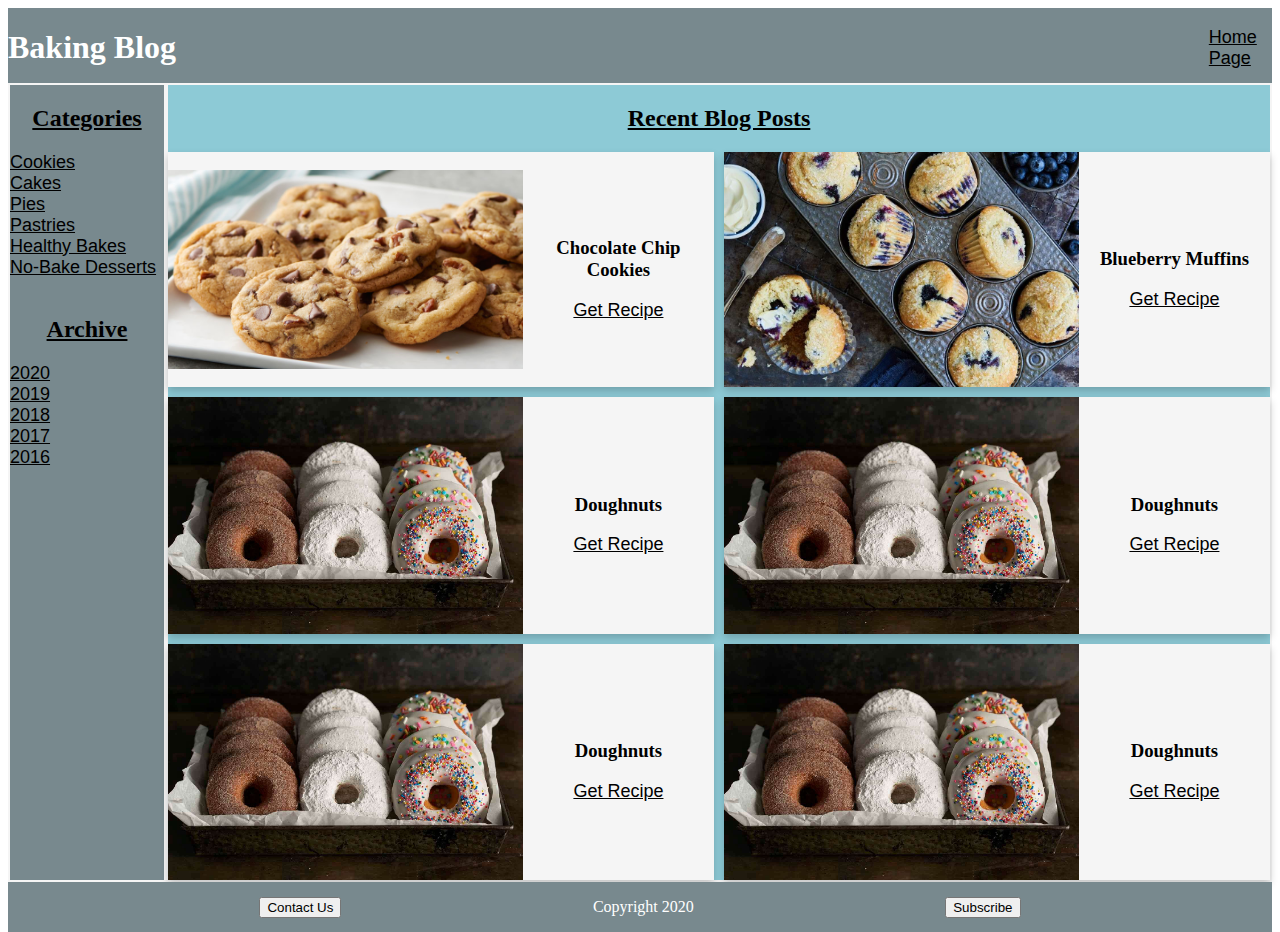
==== index.html @ 9116cbb7 "Add files via upload" ====
<!DOCTYPE html>
<html>
    <head>
        <title> Sophie's Baking Blog </title>
        <link href="css/index-style.css" rel="stylesheet">
        <meta charset="UTF-8">
        <meta name="viewport" content="width=device-width, initial scale=1.0">
    </head>
    <body>
        <div class='container'>
            <header> 
                <h1 id=title> Baking Blog </h1>
                <a href="index.html"> Home Page</a>
            </header>
            <div class='navigation section'> 
                <div class='categories'>
                <h2> Categories </h2>
                    <list>
                        <li> <a href = "">Cookies</a></li>
                        <li> <a href = "">Cakes</a></li>
                        <li> <a href = "">Pies</a></li>
                        <li> <a href = "">Pastries</a></li>
                        <li> <a href = "">Healthy Bakes</a></li>
                        <li> <a href = "">No-Bake Desserts</a></li>
                        <br>
                    </list>
                </div> 
                <div class='archive'>
                <h2> Archive </h2>
                    <list>
                        <li> <a href = "">2020</a></li>
                        <li> <a href = "">2019</a></li>
                        <li> <a href = "">2018</a></li>
                        <li> <a href = "">2017</a></li>
                        <li> <a href = "">2016</a></li>
                    </list>
                </div>
            </div>
            <div class='body section'> 
                <h2> Recent Blog Posts </h2>
                <div class='posts'>
                    <div class='post card'> 
                        <img src='images/choc_chip.jpg' alt='chocolate chip'/>
                        <div class='post-text'>
                            <h3> Chocolate Chip Cookies</h3>
                            <a href="page.html"> Get Recipe</a>
                        </div>
                    </div>
                    <div class='post card'>
                        <img src='images/muffins.jpg' alt='blueberry muffins'/>
                        <div class='post-text'>
                            <h3> Blueberry Muffins</h3>
                            <a href=""> Get Recipe</a>
                        </div>
                    </div>
                    <div class='post card'>
                        <img src='images/doughnuts.jpg' alt='doughnuts'/>
                        <div class='post-text'>
                            <h3> Doughnuts</h3>
                            <a href=""> Get Recipe</a>
                        </div>
                    </div>
                    <div class='post card'>
                        <img src='images/doughnuts.jpg' alt='doughnuts'/>
                        <div class='post-text'>
                            <h3> Doughnuts</h3>
                            <a href=""> Get Recipe</a>
                        </div>
                    </div>
                    <div class='post card'>
                        <img src='images/doughnuts.jpg' alt='doughnuts'/>
                        <div class='post-text'>
                            <h3> Doughnuts</h3>
                            <a href=""> Get Recipe</a>
                        </div>
                    </div>
                    <div class='post card'>
                        <img src='images/doughnuts.jpg' alt='doughnuts'/>
                        <div class='post-text'>
                            <h3> Doughnuts</h3>
                            <a href=""> Get Recipe</a>
                        </div>
                    </div>
                </div>
            </div>
            <footer>
                <button> Contact Us</button>
                <p> Copyright 2020</p>
                <button> Subscribe</button>
            </footer>
        </div>
    </body>
</html>
---- css/index-style.css ----
@import 'header-style.css';
@import 'footer-style.css';
@import 'links.css';
@import 'typography.css';



img {
    max-height: 100%;
    max-width: 100%;  
}

.container {
    display: grid;
    grid-template-columns: 100vw;
    grid-template-rows: auto;
    grid-template-areas: 
      "hd"
      "main" 
      "nav"
      "ft";
}

.navigation {
    grid-area: nav;
    background-color: #78898E;
    display: flex;
    flex-direction: row;
    justify-content: space-evenly;
    align-items: stretch;
    border: 2px solid whitesmoke;
}

.body {
    grid-area: main; 
    background-color: #8dcad6;  
    border: 2px solid whitesmoke; 
}

.posts {
    display: grid;
    grid-template-columns: auto;
    grid-template-rows: auto;
    grid-gap: 10px;
}

.post {
    display: grid;
    grid-template-columns: 65% 35%;
    align-items: center;
    background-color: whitesmoke;
    text-align: center;
}

.card {
    box-shadow: 0 4px 8px 0 rgba(0, 0, 0, 0.2);
}

/*If the screen is wide enough, adjusts to have better layout*/
@media(min-width: 600px) {
    .container {
        display: grid;
        height: 100vh;
        grid-template-columns: repeat(8, 1fr);
        grid-template-rows: 75px 1fr 50px;
        grid-template-areas: 
          "hd hd hd hd hd hd hd hd"
          "nav main main main main main main main" 
          "ft ft ft ft ft ft ft ft";
    }

    .navigation {
        background-color: #78898E;
        flex-direction: column;
        justify-content: flex-start;
    }

    .posts {
        grid-template-columns: repeat(2, 1fr);
    }
}
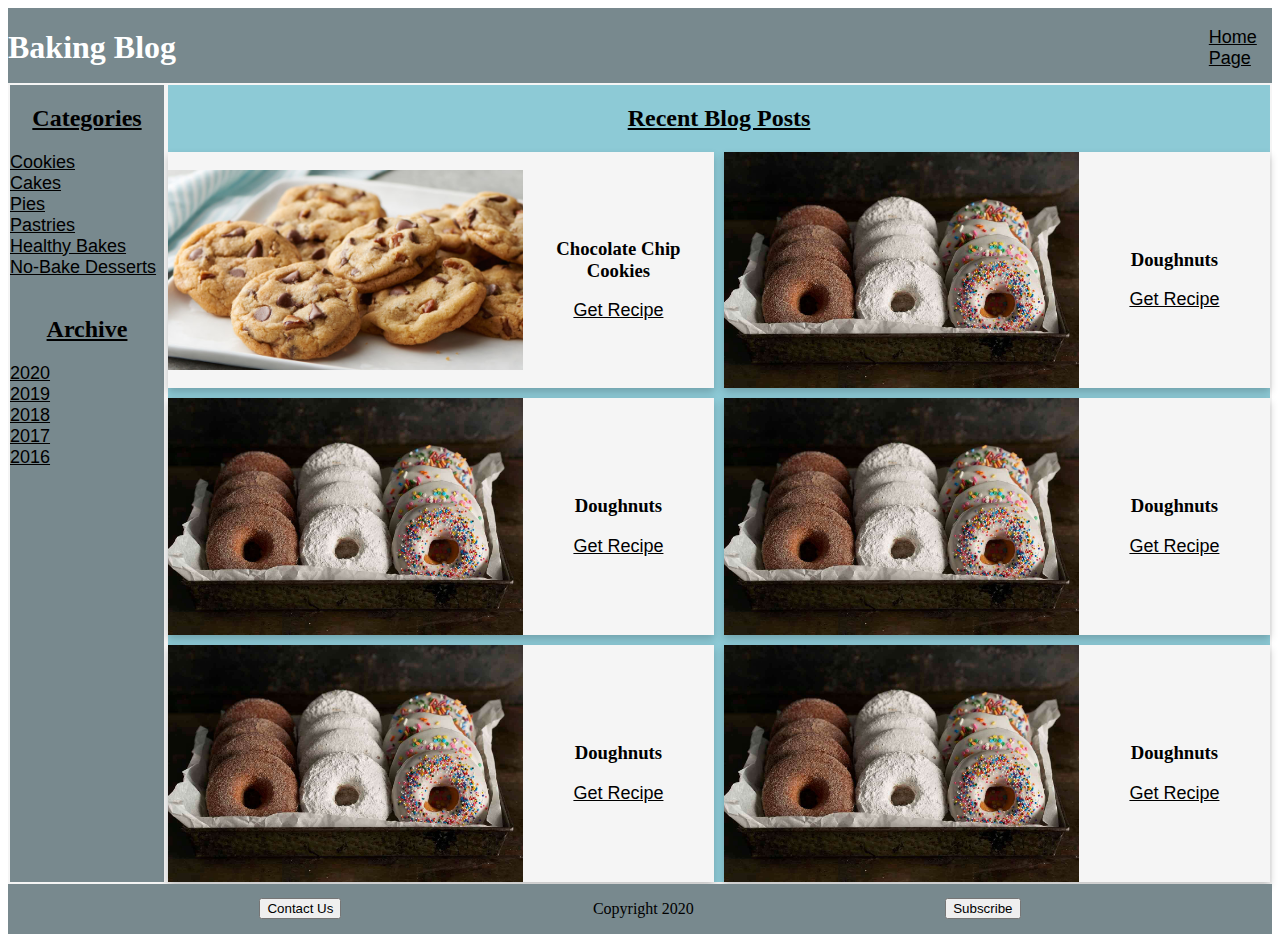
==== commit 0443ff34: "Minor changes" ====
--- a/index.html
+++ b/index.html
@@ -1,4 +1,4 @@
-<!DOCTYPE html>
+<!doctype html>
 <html>
     <head>
         <title> Sophie's Baking Blog </title>
@@ -8,7 +8,7 @@
     </head>
     <body>
         <div class='container'>
-            <header> 
+            <header class='section'> 
                 <h1 id=title> Baking Blog </h1>
                 <a href="index.html"> Home Page</a>
             </header>
@@ -47,9 +47,9 @@
                         </div>
                     </div>
                     <div class='post card'>
-                        <img src='images/muffins.jpg' alt='blueberry muffins'/>
+                        <img src='images/doughnuts.jpg' alt='doughnuts'/>
                         <div class='post-text'>
-                            <h3> Blueberry Muffins</h3>
+                            <h3> Doughnuts</h3>
                             <a href=""> Get Recipe</a>
                         </div>
                     </div>
@@ -83,7 +83,7 @@
                     </div>
                 </div>
             </div>
-            <footer>
+            <footer class='section'>
                 <button> Contact Us</button>
                 <p> Copyright 2020</p>
                 <button> Subscribe</button>
--- a/css/index-style.css
+++ b/css/index-style.css
@@ -2,8 +2,6 @@
 @import 'footer-style.css';
 @import 'links.css';
 @import 'typography.css';
-
-
 
 img {
     max-height: 100%;
